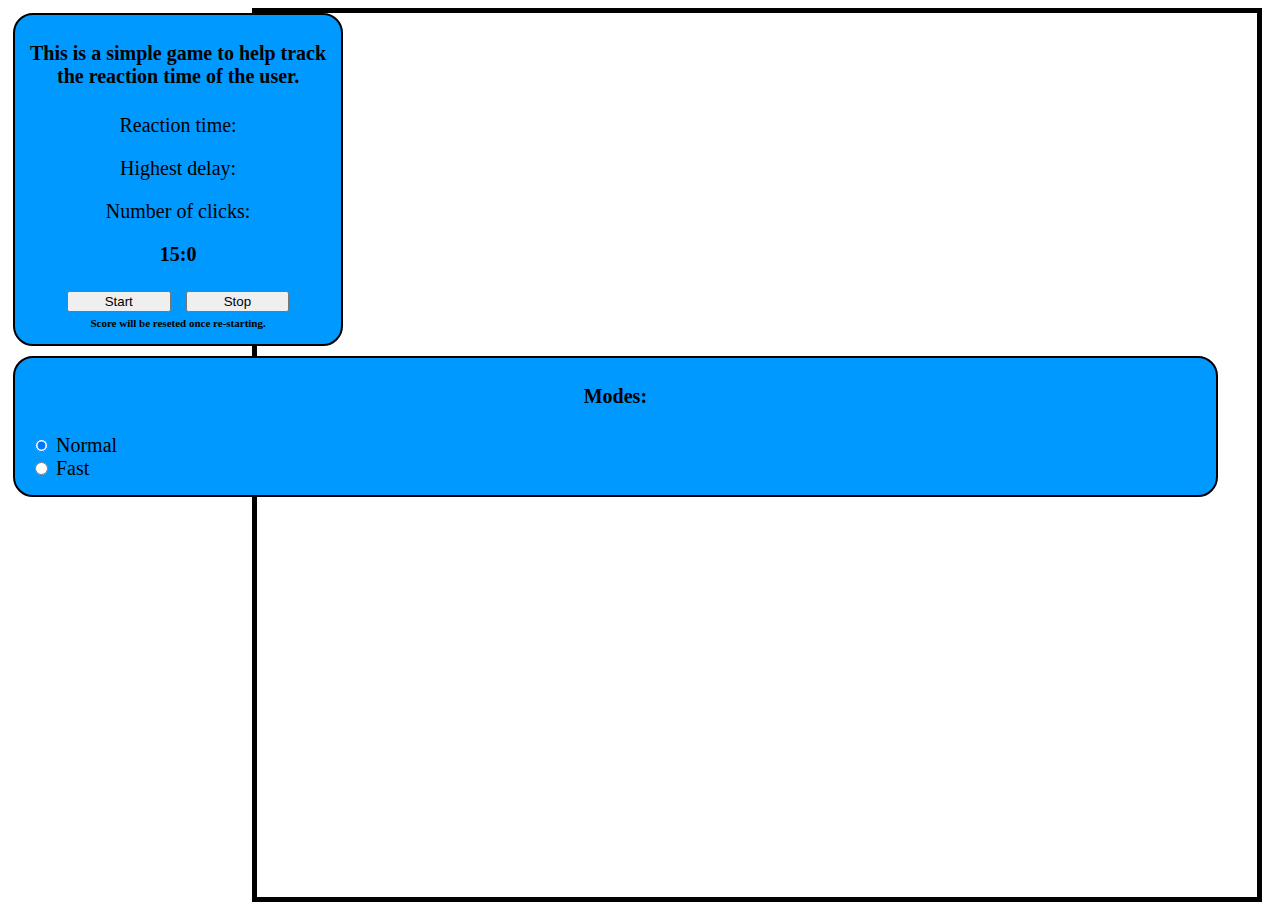
==== index.html @ cb5628cf "rename HTML" ====
<html>
<head>
	<title>Reaction tester</title>
	<link rel="stylesheet" type="text/css" href="ReactionStyle.css">

	<script src="https://ajax.googleapis.com/ajax/libs/jquery/3.3.1/jquery.min.js"></script>

	<link rel="stylesheet" href="https://stackpath.bootstrapcdn.com/bootstrap/4.1.1/css/bootstrap.min.css" integrity="sha384-WskhaSGFgHYWDcbwN70/dfYBj47jz9qbsMId/iRN3ewGhXQFZCSftd1LZCfmhktB" crossorigin="anonymous">
</head>
<body>

	<div class="container">
		<div class="row">
			<div class="col-md-3 col-lg-3 col-sm-12 col-xs-12">

				<div class="container">
			          <div class="row">
						<div class="col-md-12 col-lg-12 col-sm-12 col-xs-12">
							<div class="textSection">
					            <div class="text">	
						              <h4> This is a simple game to help track<br>the reaction time of the user.</h4>
						              <p> Reaction time: <span id="timeTaken"></span> </p>
						              <p> Highest delay: <span id="lowestScore"></span> </p>
						              <p> Number of clicks: <span id="numberClicks"></span></p>
						              <p id="missedSection" > Missed clicks: <span id="missedClicks"></span></p>
						              <p> <span id="time"></span></p>

						              <input class="btn btn-success" id="startButton" type="submit" value="Start" />
						              <input class="btn btn-danger" id="stopButton" type="submit" value="Stop" />
						              <br>
						              <span id="note"> Score will be reseted once re-starting.</span>

						              <span id="gameIsOn">Game Started!</span>
						        </div>
					        </div>
						</div>

						<div class="col-md-12 col-lg-12 col-sm-12 col-xs-12">
							<div class="modeSection">
					            <div class="text">	
						              <h4> Modes:</h4>
						              <input type="radio" name="gameMode" id="normal "value="1" checked /> Normal <br>
						              <input type="radio" name="gameMode" id="fast" value="2" /> Fast <br>
						        </div>
					        </div>
						</div>
					  </div>
				</div>
	           
            </div>

            <div class="col-md-9 col-lg-9 col-sm-12 col-xs-12">

	            <div id="shapeSection">
	               <span id="shape"></span>
                </div>
            </div>

        </div>
    </div>


	<script type="text/javascript" src="ReactionScript.js"></script>
</body>
</html>
---- ReactionStyle.css ----
#shape {
			width: 150px;
			height: 150px;
			background-color: red;
			display: none;
			position: relative;
		}

		#shapeSection {
			margin: 5 auto;
			width: 1000px;
			height: 100%;
			border: 5px #000000 solid;
			background-color: #ffffff;
			margin-right: 10px;
		}

		.text {
			margin: 15px;
		}
		
		.textSection {
			border: 2px #000 solid;
			border-radius: 1em;
			background-color: #0099ff;
			margin: 5px;
			text-align: center;
			font-size: 20px;
			color: #000000;
			float: left;
		}

		.textSection span {
			font-weight: Bold;
		}

		.textSection input {
		width: 35%;
		margin: 5px;
	    }

	    #note {
	    	font-size: 11px;
	    	font-weight: Bold;
	    }

	    #gameIsOn {
	    	margin: 5px;
	    	display: none;
	    	color: #000000;
	    	font-size: 19px;
	    	font-weight: 750;
	    }

	    .modeSection {
			border: 2px #000 solid;
			border-radius: 1em;
			background-color: #0099ff;
			margin: 5px;
			text-align: justify;
			font-size: 20px;
			color: #000000;
			float: left;
			width: 95%;
		}

		.modeSection h4 {
			text-align: center;
		}

		#missedSection {
			display: none;
		}


		@media all and (max-width:500px){

        .textSection { 
         float:none;
         width:100%; 
        }

        #shapeSection {
        	width: 105%;
        }

    }
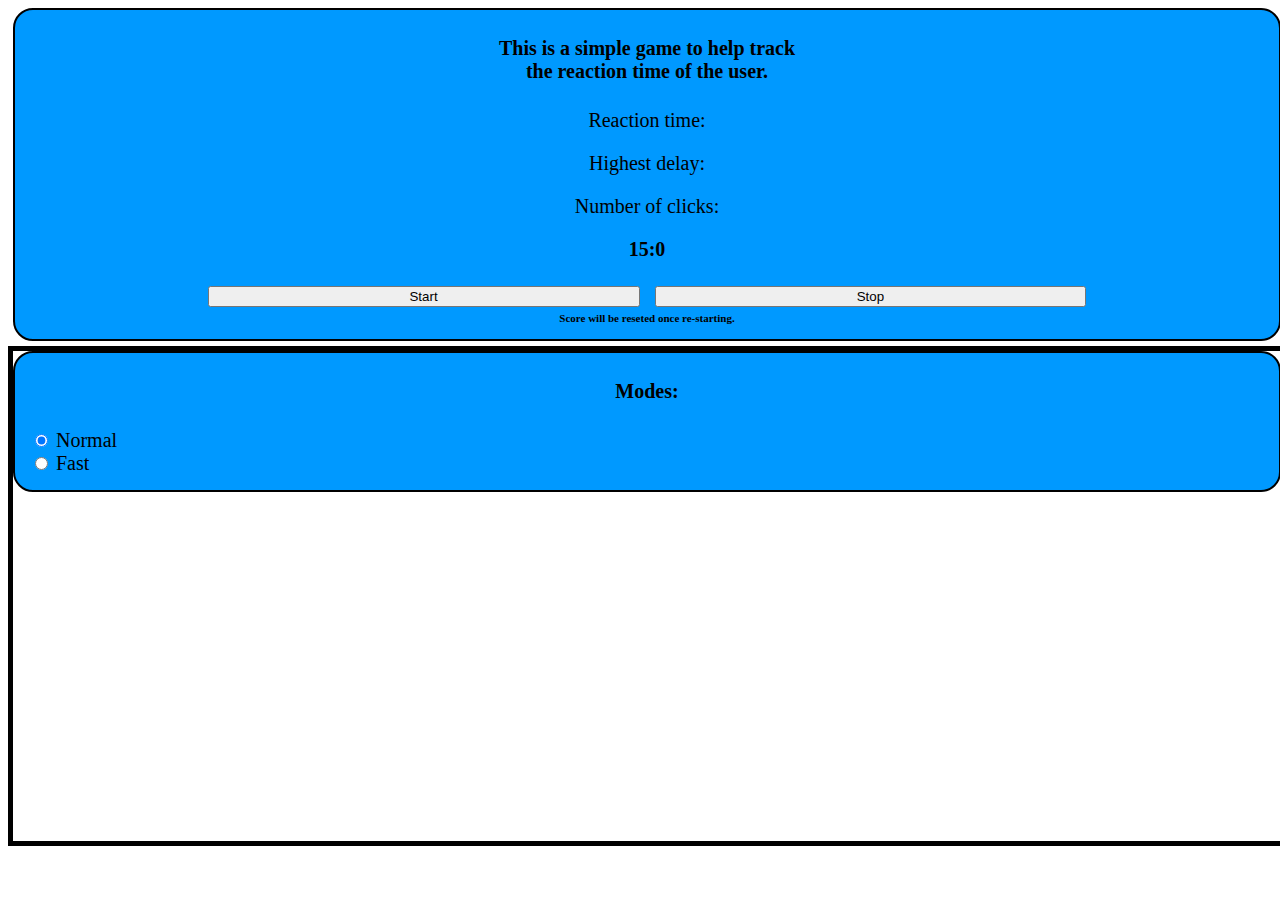
==== commit c66776db: "Initial compatibility as per #3" ====
--- a/index.html
+++ b/index.html
@@ -8,11 +8,9 @@
 	<link rel="stylesheet" href="https://stackpath.bootstrapcdn.com/bootstrap/4.1.1/css/bootstrap.min.css" integrity="sha384-WskhaSGFgHYWDcbwN70/dfYBj47jz9qbsMId/iRN3ewGhXQFZCSftd1LZCfmhktB" crossorigin="anonymous">
 </head>
 <body>
-
 	<div class="container">
 		<div class="row">
 			<div class="col-md-3 col-lg-3 col-sm-12 col-xs-12">
-
 				<div class="container">
 			          <div class="row">
 						<div class="col-md-12 col-lg-12 col-sm-12 col-xs-12">
@@ -24,17 +22,14 @@
 						              <p> Number of clicks: <span id="numberClicks"></span></p>
 						              <p id="missedSection" > Missed clicks: <span id="missedClicks"></span></p>
 						              <p> <span id="time"></span></p>
-
 						              <input class="btn btn-success" id="startButton" type="submit" value="Start" />
 						              <input class="btn btn-danger" id="stopButton" type="submit" value="Stop" />
 						              <br>
 						              <span id="note"> Score will be reseted once re-starting.</span>
-
 						              <span id="gameIsOn">Game Started!</span>
 						        </div>
 					        </div>
 						</div>
-
 						<div class="col-md-12 col-lg-12 col-sm-12 col-xs-12">
 							<div class="modeSection">
 					            <div class="text">	
@@ -45,12 +40,9 @@
 					        </div>
 						</div>
 					  </div>
-				</div>
-	           
+				</div>	           
             </div>
-
             <div class="col-md-9 col-lg-9 col-sm-12 col-xs-12">
-
 	            <div id="shapeSection">
 	               <span id="shape"></span>
                 </div>
@@ -58,8 +50,6 @@
 
         </div>
     </div>
-
-
 	<script type="text/javascript" src="ReactionScript.js"></script>
 </body>
 </html>--- a/ReactionStyle.css
+++ b/ReactionStyle.css
@@ -8,11 +8,11 @@
 
 		#shapeSection {
 			margin: 5 auto;
+			margin-right: : 40px;
 			width: 1000px;
 			height: 100%;
 			border: 5px #000000 solid;
 			background-color: #ffffff;
-			margin-right: 10px;
 		}
 
 		.text {
@@ -72,16 +72,134 @@
 			display: none;
 		}
 
-
-		@media all and (max-width:500px){
-
-        .textSection { 
-         float:none;
-         width:100%; 
-        }
-
-        #shapeSection {
-        	width: 105%;
-        }
-
-    }+		@media all and (min-width: 1024px) and (max-width:1300px) {
+			.textSection { 
+	         float:none;
+	         width:100%; 
+	        }
+
+	        #shapeSection {
+	        	width: 105%;
+	        	height: 490px;
+	        }
+
+	        .modeSection {
+	        	width: 100%
+			}
+
+			#shape {
+				max-width: 70px;
+				max-height: 70px;
+				position: fixed;
+			}
+		}
+
+		@media all and (min-width: 720px) and (max-width:1023px) {
+			.textSection { 
+	         float:none;
+	         width:100%; 
+	        }
+
+	        #shapeSection {
+	        	width: 580px;
+	        	height: 420px;
+	        }
+
+	        .modeSection {
+	        	width: 100%
+			}
+
+			#shape {
+				max-width: 70px;
+				max-height: 70px;
+				position: fixed;
+			}
+		}
+
+		@media all and (min-width: 500px) and (max-width:719px) {
+			.textSection { 
+	         float:none;
+	         width:100%; 
+	        }
+
+	        #shapeSection {
+	        	width: 105%;
+	        	height: 420px;
+	        }
+
+	        .modeSection {
+	        	width: 100%
+			}
+
+			#shape {
+				max-width: 50px;
+				max-height: 50px;
+				position: fixed;
+			}
+		}
+
+		@media all and (max-width:499px) and (min-width:421px){
+			.textSection { 
+	         float:none;
+	         width:100%; 
+	        }
+
+	        #shapeSection {
+	        	width: 105%;
+	        	height: 420px;
+	        }
+
+	        .modeSection {
+	        	width: 100%
+			}
+
+			#shape {
+				max-width: 50px;
+				max-height: 50px;
+				position: fixed;
+			}
+		}
+
+		@media all and (max-width:420px) and (min-width:371px){
+			.textSection { 
+	         float:none;
+	         width:100%; 
+	        }
+
+	        #shapeSection {
+	        	width: 105%;
+	        	height: 420px;
+	        }
+
+	        .modeSection {
+	        	width: 100%
+			}
+
+			#shape {
+				max-width: 50px;
+				max-height: 50px;
+				position: fixed;
+			}
+		}
+
+	    @media all and (max-width:370px){
+		    .textSection { 
+	         float:none;
+	         width:100%; 
+	        }
+
+	        #shapeSection {
+	        	width: 105%;
+	        	height: 420px;
+	        }
+
+	        .modeSection {
+	        	width: 100%
+			}
+
+			#shape {
+				max-width: 50px;
+				max-height: 50px;
+				position: fixed;
+			}
+	    }